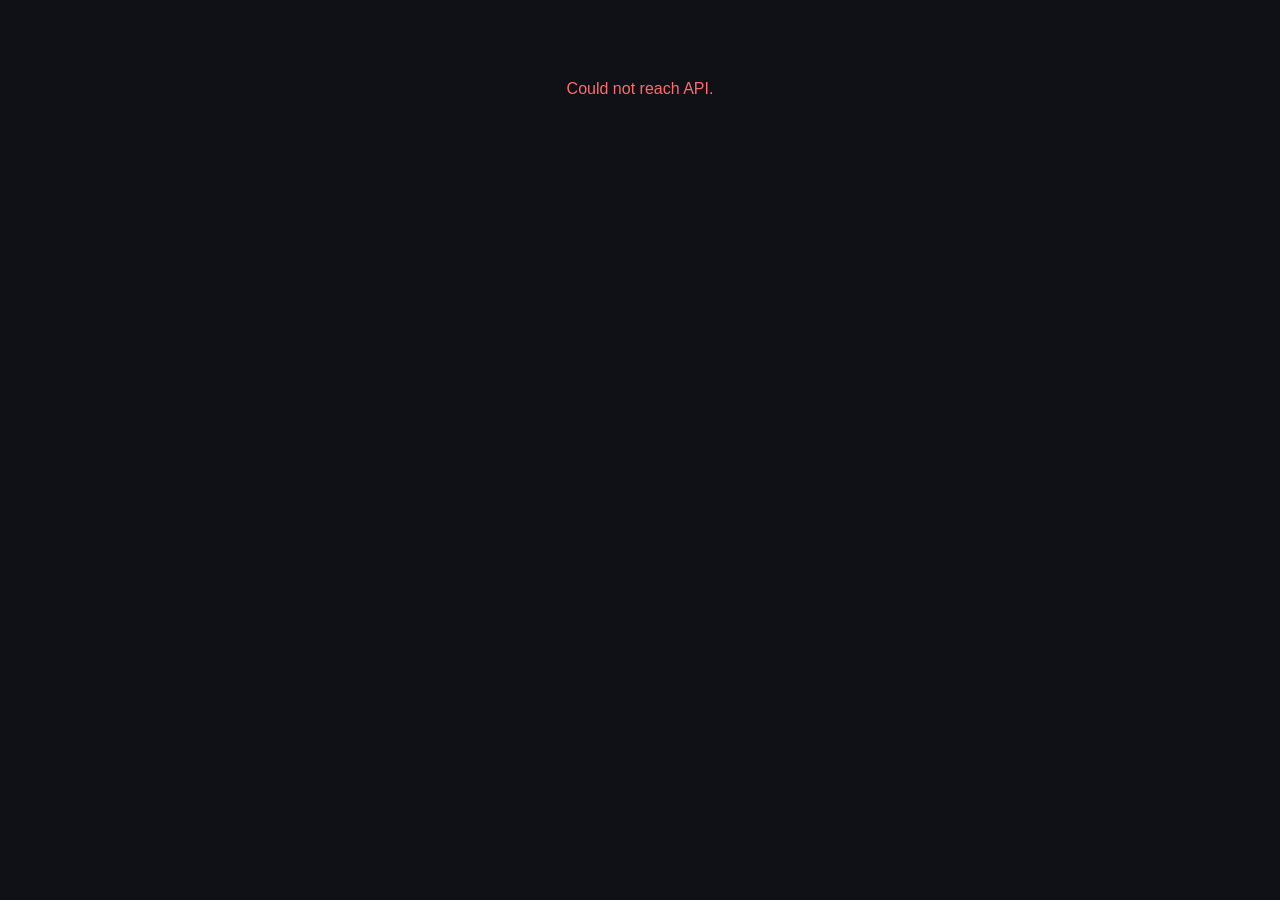
==== frontend/index.html @ a2c2176c "add frontend" ====
<!DOCTYPE html>
<html lang="en">
<head>
  <meta charset="UTF-8" />
  <meta name="viewport" content="width=device-width, initial-scale=1.0"/>
  <title>Maria Elgart — DevOps Engineer</title>
  <style>
    * { box-sizing: border-box; margin: 0; padding: 0; }

    body {
      font-family: 'Segoe UI', sans-serif;
      background: #0f1117;
      color: #e0e0e0;
      padding: 40px 20px;
    }

    .container {
      max-width: 800px;
      margin: 0 auto;
    }

    header {
      border-bottom: 1px solid #333;
      padding-bottom: 20px;
      margin-bottom: 30px;
    }

    h1 { font-size: 2rem; color: #fff; }
    h2 { font-size: 1rem; color: #888; margin-top: 4px; }

    .contact {
      margin-top: 10px;
      font-size: 0.85rem;
      color: #666;
    }

    section {
      margin-bottom: 30px;
    }

    section h3 {
      font-size: 0.75rem;
      text-transform: uppercase;
      letter-spacing: 2px;
      color: #555;
      margin-bottom: 12px;
    }

    .skills {
      display: flex;
      flex-wrap: wrap;
      gap: 8px;
    }

    .skill {
      background: #1e2130;
      border: 1px solid #2a2f45;
      padding: 4px 12px;
      border-radius: 4px;
      font-size: 0.85rem;
      color: #a0c4ff;
    }

    .job {
      margin-bottom: 20px;
    }

    .job-header {
      display: flex;
      justify-content: space-between;
      align-items: baseline;
    }

    .job-title {
      font-weight: 600;
      color: #fff;
    }

    .job-period {
      font-size: 0.8rem;
      color: #555;
    }

    .job-company {
      font-size: 0.85rem;
      color: #a0c4ff;
      margin-bottom: 6px;
    }

    .job ul {
      padding-left: 16px;
    }

    .job li {
      font-size: 0.875rem;
      color: #aaa;
      margin-bottom: 4px;
    }

    .languages {
      display: flex;
      gap: 12px;
      font-size: 0.875rem;
      color: #aaa;
    }

    #status {
      font-size: 0.75rem;
      color: #444;
      margin-top: 40px;
      text-align: center;
    }

    .error { color: #ff6b6b; text-align: center; padding: 40px; }
  </style>
</head>
<body>
  <div class="container">
    <div id="content">Loading...</div>
    <div id="status"></div>
  </div>

  <script>
    const API = "http://34.165.102.32/cv";

    async function load() {
      try {
        const res = await fetch(API);
        const cv = await res.json();
        render(cv);
        document.getElementById("status").textContent = "Served live from GKE via Helm";
      } catch (e) {
        document.getElementById("content").innerHTML =
          '<p class="error">Could not reach API.</p>';
      }
    }

    function render(cv) {
      const experience = cv.experience.map(job => `
        <div class="job">
          <div class="job-header">
            <span class="job-title">${job.role}</span>
            <span class="job-period">${job.period}</span>
          </div>
          <div class="job-company">${job.company}</div>
          <ul>${job.highlights.map(h => `<li>${h}</li>`).join("")}</ul>
        </div>
      `).join("");

      const skills = cv.skills.map(s =>
        `<span class="skill">${s}</span>`
      ).join("");

      const languages = cv.languages.map(l =>
        `<span>${l}</span>`
      ).join("");

      document.getElementById("content").innerHTML = `
        <header>
          <h1>${cv.name}</h1>
          <h2>${cv.title}</h2>
          <div class="contact">
            ${cv.contact.email} · ${cv.contact.phone} · ${cv.contact.location}
          </div>
        </header>

        <section>
          <h3>Skills</h3>
          <div class="skills">${skills}</div>
        </section>

        <section>
          <h3>Experience</h3>
          ${experience}
        </section>

        <section>
          <h3>Languages</h3>
          <div class="languages">${languages}</div>
        </section>
      `;
    }

    load();
  </script>
</body>
</html>
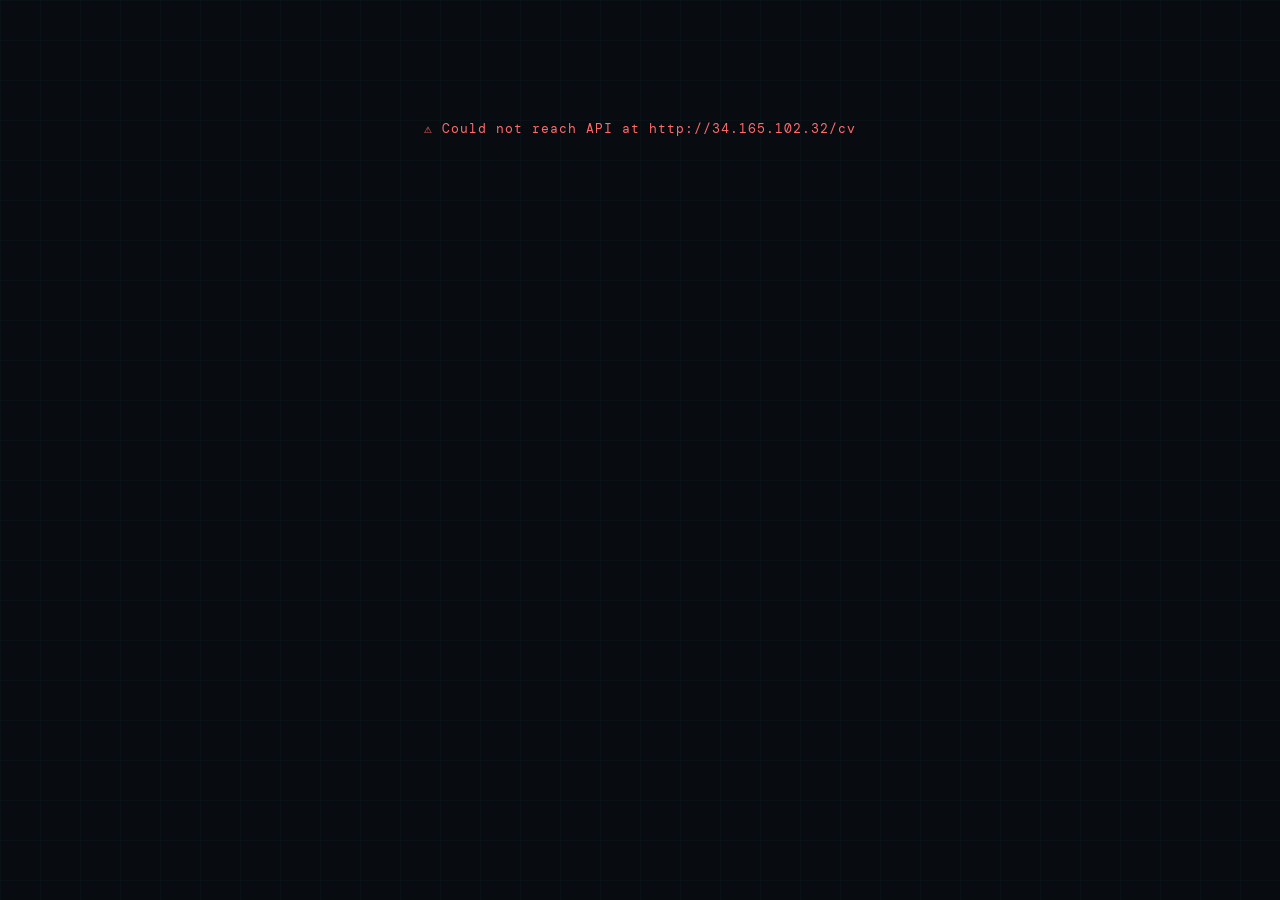
==== commit e6ec64d2: "edit index" ====
--- a/frontend/index.html
+++ b/frontend/index.html
@@ -4,120 +4,370 @@
   <meta charset="UTF-8" />
   <meta name="viewport" content="width=device-width, initial-scale=1.0"/>
   <title>Maria Elgart — DevOps Engineer</title>
+  <link rel="preconnect" href="https://fonts.googleapis.com">
+  <link href="https://fonts.googleapis.com/css2?family=DM+Mono:wght@300;400;500&family=Syne:wght@400;600;700;800&display=swap" rel="stylesheet">
   <style>
+    :root {
+      --bg: #080b10;
+      --surface: #0d1117;
+      --surface2: #111620;
+      --border: #1c2333;
+      --accent: #4fc3f7;
+      --accent2: #00e5cc;
+      --text: #c9d1d9;
+      --text-dim: #586069;
+      --text-bright: #f0f6fc;
+      --red: #ff6b6b;
+    }
+
     * { box-sizing: border-box; margin: 0; padding: 0; }
 
+    html { scroll-behavior: smooth; }
+
     body {
-      font-family: 'Segoe UI', sans-serif;
-      background: #0f1117;
-      color: #e0e0e0;
-      padding: 40px 20px;
-    }
-
-    .container {
-      max-width: 800px;
+      font-family: 'DM Mono', monospace;
+      background: var(--bg);
+      color: var(--text);
+      min-height: 100vh;
+      overflow-x: hidden;
+    }
+
+    /* Grid background */
+    body::before {
+      content: '';
+      position: fixed;
+      inset: 0;
+      background-image:
+        linear-gradient(rgba(79, 195, 247, 0.03) 1px, transparent 1px),
+        linear-gradient(90deg, rgba(79, 195, 247, 0.03) 1px, transparent 1px);
+      background-size: 40px 40px;
+      pointer-events: none;
+      z-index: 0;
+    }
+
+    .wrapper {
+      position: relative;
+      z-index: 1;
+      max-width: 900px;
       margin: 0 auto;
-    }
-
+      padding: 60px 24px 80px;
+    }
+
+    /* ── HEADER ── */
     header {
-      border-bottom: 1px solid #333;
-      padding-bottom: 20px;
-      margin-bottom: 30px;
-    }
-
-    h1 { font-size: 2rem; color: #fff; }
-    h2 { font-size: 1rem; color: #888; margin-top: 4px; }
-
-    .contact {
-      margin-top: 10px;
-      font-size: 0.85rem;
-      color: #666;
-    }
-
+      margin-bottom: 64px;
+      animation: fadeUp 0.6s ease both;
+    }
+
+    .header-top {
+      display: flex;
+      justify-content: space-between;
+      align-items: flex-start;
+      flex-wrap: wrap;
+      gap: 16px;
+      margin-bottom: 24px;
+    }
+
+    .name-block h1 {
+      font-family: 'Syne', sans-serif;
+      font-size: clamp(2.2rem, 5vw, 3.2rem);
+      font-weight: 600;
+      color: var(--text-bright);
+      letter-spacing: -1px;
+      line-height: 1;
+    }
+
+    .name-block .title {
+      font-size: 0.75rem;
+      color: var(--accent);
+      letter-spacing: 3px;
+      text-transform: uppercase;
+      margin-top: 8px;
+      font-weight: 500;
+    }
+
+    .status-badge {
+      display: inline-flex;
+      align-items: center;
+      gap: 8px;
+      background: rgba(0, 229, 204, 0.06);
+      border: 1px solid rgba(0, 229, 204, 0.2);
+      padding: 8px 14px;
+      border-radius: 6px;
+      font-size: 0.72rem;
+      color: var(--accent2);
+      letter-spacing: 1px;
+      text-transform: uppercase;
+      white-space: nowrap;
+    }
+
+    .status-dot {
+      width: 6px;
+      height: 6px;
+      background: var(--accent2);
+      border-radius: 50%;
+      animation: pulse 2s ease infinite;
+    }
+
+    .contact-row {
+      display: flex;
+      flex-wrap: wrap;
+      gap: 20px;
+      font-size: 0.78rem;
+      color: var(--text-dim);
+      border-top: 1px solid var(--border);
+      padding-top: 20px;
+    }
+
+    .contact-row span {
+      display: flex;
+      align-items: center;
+      gap: 6px;
+    }
+
+    .contact-row span::before {
+      content: '▸';
+      color: var(--accent);
+      font-size: 0.6rem;
+    }
+
+    /* ── SECTIONS ── */
     section {
-      margin-bottom: 30px;
-    }
-
-    section h3 {
+      margin-bottom: 52px;
+      animation: fadeUp 0.6s ease both;
+    }
+
+    section:nth-child(2) { animation-delay: 0.1s; }
+    section:nth-child(3) { animation-delay: 0.2s; }
+    section:nth-child(4) { animation-delay: 0.3s; }
+    section:nth-child(5) { animation-delay: 0.4s; }
+
+    .section-label {
+      font-size: 0.65rem;
+      letter-spacing: 4px;
+      text-transform: uppercase;
+      color: var(--text-dim);
+      margin-bottom: 20px;
+      display: flex;
+      align-items: center;
+      gap: 12px;
+    }
+
+    .section-label::after {
+      content: '';
+      flex: 1;
+      height: 1px;
+      background: var(--border);
+    }
+
+    /* ── SKILLS ── */
+    .skills-grid {
+      display: flex;
+      flex-wrap: wrap;
+      gap: 8px;
+    }
+
+    .skill-tag {
+      background: var(--surface2);
+      border: 1px solid var(--border);
+      color: var(--accent);
+      font-size: 0.72rem;
+      padding: 5px 12px;
+      border-radius: 3px;
+      letter-spacing: 0.5px;
+      transition: border-color 0.2s, background 0.2s;
+      cursor: default;
+    }
+
+    .skill-tag:hover {
+      border-color: var(--accent);
+      background: rgba(79, 195, 247, 0.06);
+    }
+
+    /* ── EXPERIENCE ── */
+    .job {
+      position: relative;
+      padding: 24px;
+      background: var(--surface);
+      border: 1px solid var(--border);
+      border-radius: 6px;
+      margin-bottom: 12px;
+      transition: border-color 0.2s, transform 0.2s;
+    }
+
+    .job:hover {
+      border-color: #2a3550;
+      transform: translateX(4px);
+    }
+
+    .job::before {
+      content: '';
+      position: absolute;
+      left: 0;
+      top: 0;
+      bottom: 0;
+      width: 2px;
+      background: linear-gradient(to bottom, var(--accent), transparent);
+      border-radius: 6px 0 0 6px;
+      opacity: 0;
+      transition: opacity 0.2s;
+    }
+
+    .job:hover::before { opacity: 1; }
+
+    .job-meta {
+      display: flex;
+      justify-content: space-between;
+      align-items: flex-start;
+      flex-wrap: wrap;
+      gap: 8px;
+      margin-bottom: 12px;
+    }
+
+    .job-role {
+      font-family: 'Syne', sans-serif;
+      font-weight: 700;
+      font-size: 1rem;
+      color: var(--text-bright);
+    }
+
+    .job-company {
       font-size: 0.75rem;
-      text-transform: uppercase;
+      color: var(--accent);
+      margin-top: 2px;
+      letter-spacing: 0.5px;
+    }
+
+    .job-period {
+      font-size: 0.7rem;
+      color: var(--text-dim);
+      background: var(--surface2);
+      border: 1px solid var(--border);
+      padding: 3px 10px;
+      border-radius: 3px;
+      white-space: nowrap;
+    }
+
+    .job-highlights {
+      list-style: none;
+      display: flex;
+      flex-direction: column;
+      gap: 6px;
+    }
+
+    .job-highlights li {
+      font-size: 0.78rem;
+      color: var(--text-dim);
+      padding-left: 16px;
+      position: relative;
+      line-height: 1.5;
+    }
+
+    .job-highlights li::before {
+      content: '—';
+      position: absolute;
+      left: 0;
+      color: var(--border);
+    }
+
+    /* ── LANGUAGES ── */
+    .lang-grid {
+      display: flex;
+      gap: 12px;
+      flex-wrap: wrap;
+    }
+
+    .lang-tag {
+      font-size: 0.75rem;
+      color: var(--text);
+      background: var(--surface2);
+      border: 1px solid var(--border);
+      padding: 6px 16px;
+      border-radius: 3px;
+    }
+
+    /* ── FOOTER ── */
+    .footer {
+      margin-top: 60px;
+      padding-top: 20px;
+      border-top: 1px solid var(--border);
+      display: flex;
+      justify-content: space-between;
+      align-items: center;
+      flex-wrap: wrap;
+      gap: 12px;
+    }
+
+    .api-badge {
+      font-size: 0.65rem;
+      color: var(--text-dim);
+      letter-spacing: 1px;
+      display: flex;
+      align-items: center;
+      gap: 8px;
+    }
+
+    .api-dot {
+      width: 5px;
+      height: 5px;
+      background: var(--accent2);
+      border-radius: 50%;
+    }
+
+    /* ── LOADING / ERROR ── */
+    .loading {
+      display: flex;
+      flex-direction: column;
+      align-items: center;
+      justify-content: center;
+      min-height: 60vh;
+      gap: 16px;
+      color: var(--text-dim);
+      font-size: 0.75rem;
       letter-spacing: 2px;
-      color: #555;
-      margin-bottom: 12px;
-    }
-
-    .skills {
-      display: flex;
-      flex-wrap: wrap;
-      gap: 8px;
-    }
-
-    .skill {
-      background: #1e2130;
-      border: 1px solid #2a2f45;
-      padding: 4px 12px;
-      border-radius: 4px;
-      font-size: 0.85rem;
-      color: #a0c4ff;
-    }
-
-    .job {
-      margin-bottom: 20px;
-    }
-
-    .job-header {
-      display: flex;
-      justify-content: space-between;
-      align-items: baseline;
-    }
-
-    .job-title {
-      font-weight: 600;
-      color: #fff;
-    }
-
-    .job-period {
+    }
+
+    .spinner {
+      width: 32px;
+      height: 32px;
+      border: 1px solid var(--border);
+      border-top-color: var(--accent);
+      border-radius: 50%;
+      animation: spin 0.8s linear infinite;
+    }
+
+    .error-block {
+      text-align: center;
+      padding: 60px 20px;
+      color: var(--red);
       font-size: 0.8rem;
-      color: #555;
-    }
-
-    .job-company {
-      font-size: 0.85rem;
-      color: #a0c4ff;
-      margin-bottom: 6px;
-    }
-
-    .job ul {
-      padding-left: 16px;
-    }
-
-    .job li {
-      font-size: 0.875rem;
-      color: #aaa;
-      margin-bottom: 4px;
-    }
-
-    .languages {
-      display: flex;
-      gap: 12px;
-      font-size: 0.875rem;
-      color: #aaa;
-    }
-
-    #status {
-      font-size: 0.75rem;
-      color: #444;
-      margin-top: 40px;
-      text-align: center;
-    }
-
-    .error { color: #ff6b6b; text-align: center; padding: 40px; }
+      letter-spacing: 1px;
+    }
+
+    /* ── ANIMATIONS ── */
+    @keyframes fadeUp {
+      from { opacity: 0; transform: translateY(16px); }
+      to   { opacity: 1; transform: translateY(0); }
+    }
+
+    @keyframes pulse {
+      0%, 100% { opacity: 1; transform: scale(1); }
+      50%       { opacity: 0.4; transform: scale(0.8); }
+    }
+
+    @keyframes spin {
+      to { transform: rotate(360deg); }
+    }
   </style>
 </head>
 <body>
-  <div class="container">
-    <div id="content">Loading...</div>
-    <div id="status"></div>
+  <div class="wrapper">
+    <div id="app">
+      <div class="loading">
+        <div class="spinner"></div>
+        <span>FETCHING FROM API</span>
+      </div>
+    </div>
   </div>
 
   <script>
@@ -126,58 +376,81 @@
     async function load() {
       try {
         const res = await fetch(API);
+        if (!res.ok) throw new Error();
         const cv = await res.json();
         render(cv);
-        document.getElementById("status").textContent = "Served live from GKE via Helm";
-      } catch (e) {
-        document.getElementById("content").innerHTML =
-          '<p class="error">Could not reach API.</p>';
+      } catch {
+        document.getElementById("app").innerHTML = `
+          <div class="error-block">⚠ Could not reach API at ${API}</div>
+        `;
       }
     }
 
     function render(cv) {
       const experience = cv.experience.map(job => `
         <div class="job">
-          <div class="job-header">
-            <span class="job-title">${job.role}</span>
+          <div class="job-meta">
+            <div>
+              <div class="job-role">${job.role}</div>
+              <div class="job-company">${job.company}</div>
+            </div>
             <span class="job-period">${job.period}</span>
           </div>
-          <div class="job-company">${job.company}</div>
-          <ul>${job.highlights.map(h => `<li>${h}</li>`).join("")}</ul>
+          <ul class="job-highlights">
+            ${job.highlights.map(h => `<li>${h}</li>`).join("")}
+          </ul>
         </div>
       `).join("");
 
       const skills = cv.skills.map(s =>
-        `<span class="skill">${s}</span>`
+        `<span class="skill-tag">${s}</span>`
       ).join("");
 
       const languages = cv.languages.map(l =>
-        `<span>${l}</span>`
+        `<span class="lang-tag">${l}</span>`
       ).join("");
 
-      document.getElementById("content").innerHTML = `
+      document.getElementById("app").innerHTML = `
         <header>
-          <h1>${cv.name}</h1>
-          <h2>${cv.title}</h2>
-          <div class="contact">
-            ${cv.contact.email} · ${cv.contact.phone} · ${cv.contact.location}
+          <div class="header-top">
+            <div class="name-block">
+              <h1>${cv.name}</h1>
+              <div class="title">${cv.title}</div>
+            </div>
+            <div class="status-badge">
+              <span class="status-dot"></span>
+              Open to opportunities
+            </div>
+          </div>
+          <div class="contact-row">
+            <span>${cv.contact.email}</span>
+            <span>${cv.contact.phone}</span>
+            <span>${cv.contact.location}</span>
           </div>
         </header>
 
         <section>
-          <h3>Skills</h3>
-          <div class="skills">${skills}</div>
+          <div class="section-label">Skills</div>
+          <div class="skills-grid">${skills}</div>
         </section>
 
         <section>
-          <h3>Experience</h3>
+          <div class="section-label">Experience</div>
           ${experience}
         </section>
 
         <section>
-          <h3>Languages</h3>
-          <div class="languages">${languages}</div>
+          <div class="section-label">Languages</div>
+          <div class="lang-grid">${languages}</div>
         </section>
+
+        <div class="footer">
+          <div class="api-badge">
+            <span class="api-dot"></span>
+            LIVE DATA · GKE · HELM
+          </div>
+          <div class="api-badge">${API}</div>
+        </div>
       `;
     }
 
